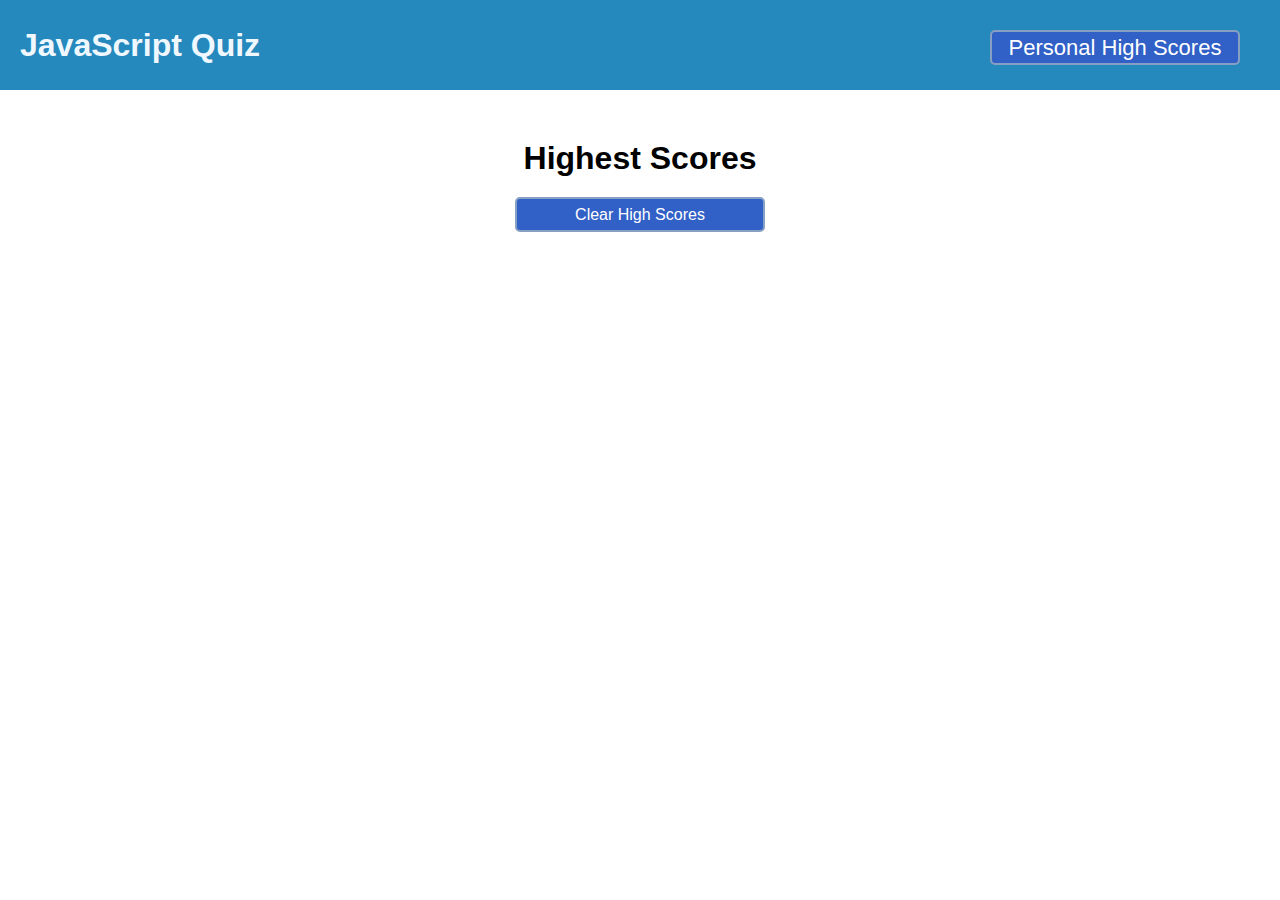
==== highscore.html @ 2534fc04 "Wrote up questions, added variables to be used, made some more changes to quiz and high score page" ====
<!DOCTYPE html>
<html lang="en-us">

<head>
    <meta charset="UTF-8" />
    <link rel="stylesheet" href="./assets/css/style.css">
    <title>JavaScript Quiz</title>
</head>

<body>
    <header>
        <h1>
            <a class="QuizTitle" href="/">JavaScript Quiz</a>
        </h1>
        <nav>
            <li>
                <a class="highScore" href="highscore.html">Personal High Scores</a>
            </li>
        </nav>
    </header>
    <section class="MainPrompt">
        <h1>Highest Scores</h1>
        <ol id="HighScoreList">

        </ol>
        <div class="highScore" onclick="">
            Clear High Scores
        </div>
    </section>
</body>
---- assets/css/style.css ----
:root {
    --mainFont: 'Lucida Sans', 'Lucida Sans Regular', 'Lucida Grande', 'Lucida Sans Unicode', Geneva, Verdana, sans-serif; 
  }

* {
    box-sizing: border-box;
    padding: 0;
    margin: 0;
}

a {
    text-decoration: none;
}

header {
    padding: 20px;
    font-family: var(--mainFont);
    background-color: #2589bd;
    display: flex;
    flex-direction: row;
    align-items: center;
    justify-content: space-between;
}

    header h1 {
        display: inline-block;
    }

    header nav {
        padding-top: 15px;
        margin-right: 20px;
        float: right;
        font-family: var(--mainFont);
        font-size: 22px;
        list-style-type: none;
    }

.MainPrompt{
    padding: 50px 200px 200px 200px;
    display: flex;
    align-items: center;
    flex-direction: column;
}

    .MainPrompt h1{
        display:flex;
        align-items: center;
        flex-direction: column;
        padding-bottom:25px;
        font-family: var(--mainFont);
    }

    .MainPrompt p{
        font-family: var(--mainFont);
        text-align: center;
    }

.QuizTitle{
    font-family: var(--mainFont);
    color:aliceblue;
}

.highScore{
    font-family: var(--mainFont);
    border: 2px solid #879fc2;
    text-align: center;
    background-color: #3160c7;
    display: flex;
    position: relative;
    bottom: 5px;
    color: rgb(255, 255, 255);
    justify-content: center;
    align-items: center;
    cursor: pointer;
    height: 35px;
    width: 250px;
    border-radius: 5px;
}

    .highScore:hover {
        background-color: rgb(68, 137, 201);
    }

#startbutton {
    font-family: var(--mainFont);
    font-size: 15px;
    margin-top: 25px;
    border: 2px solid #879fc2;
    width: 155px;
    height: 50px;
    text-align: center;
    background-color: #3160c7;
    display: flex;
    color: rgb(255, 255, 255);
    justify-content: center;
    align-items: center;
    cursor: pointer;
    border-radius: 5px;  
}
          
    #startbutton:hover {
        background-color: rgb(68, 137, 201);
    }

.quesBox{
    display:flex;
}

.quesText{
    font-family: var(--mainFont);
    font-size: xx-large;
    display: flex;
    flex-direction: column;
    align-items: center;
    padding-top: 75px;
}

.timerText{
    font-family: var(--mainFont);
    display: flex;
    flex-direction: column;
    align-items: center;
    padding-top: 20px;
}
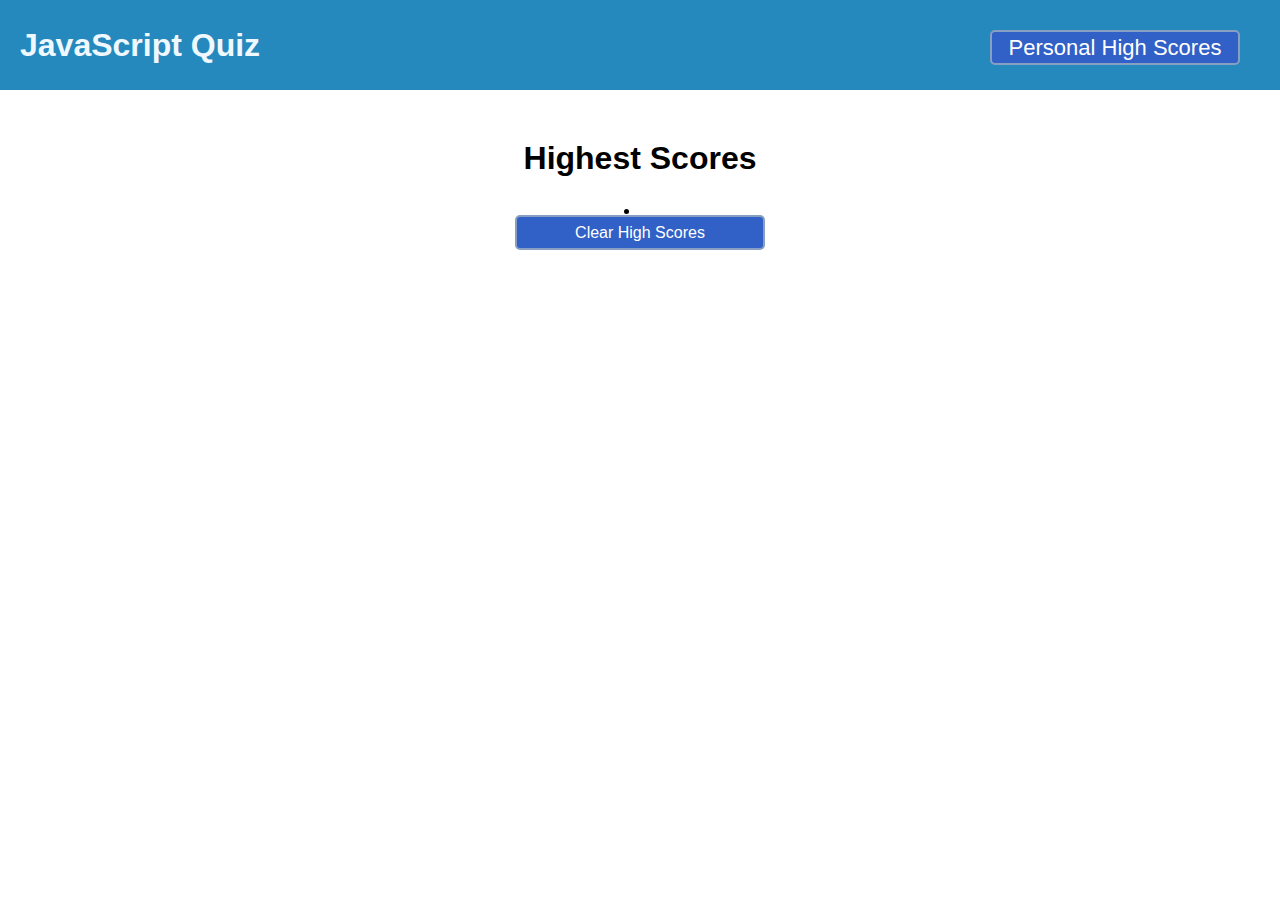
==== commit 8edba5a5: "made 2 separate js files for high scores and the quiz itself, FINALLY got listScores to work properl" ====
--- a/highscore.html
+++ b/highscore.html
@@ -20,11 +20,16 @@
     </header>
     <section class="MainPrompt">
         <h1>Highest Scores</h1>
-        <ol id="HighScoreList">
+        <li id="HighScoreList">
 
-        </ol>
-        <div class="highScore" onclick="">
+        </li>
+        <div id="clearButton" class="highScore" onclick="">
             Clear High Scores
         </div>
     </section>
-</body>+
+    <script src="assets/js/scores.js"></script>
+
+</body>
+
+</html>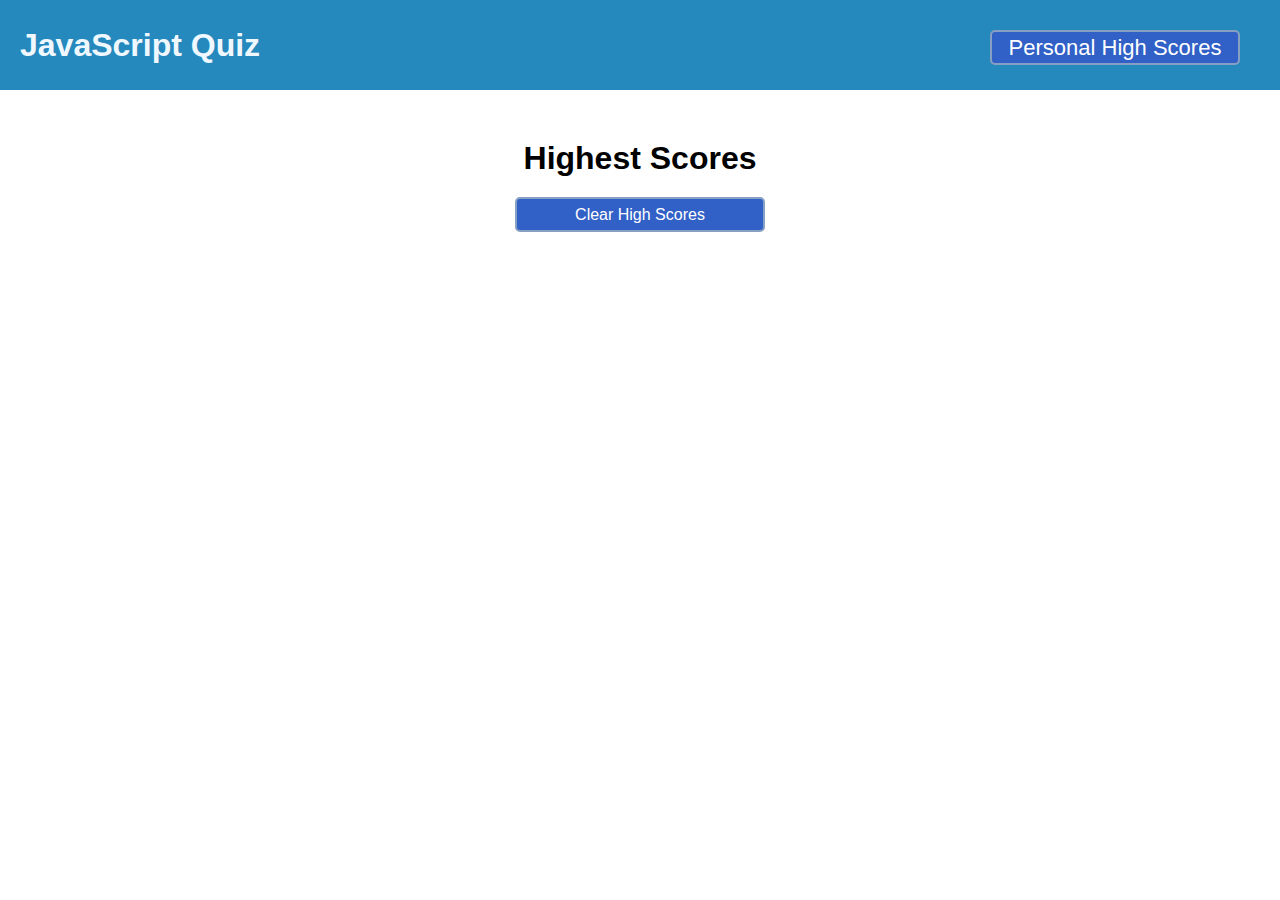
==== commit 0cf55716: "Got clear high scores function working, still need to clean up css for the rest" ====
--- a/highscore.html
+++ b/highscore.html
@@ -23,7 +23,7 @@
         <li id="HighScoreList">
 
         </li>
-        <div id="clearButton" class="highScore" onclick="">
+        <div id="clear" class="highScore" onclick="clearHighScores()">
             Clear High Scores
         </div>
     </section>
--- a/assets/css/style.css
+++ b/assets/css/style.css
@@ -10,6 +10,10 @@
 
 a {
     text-decoration: none;
+}
+
+li{
+    list-style-type: none;
 }
 
 header {
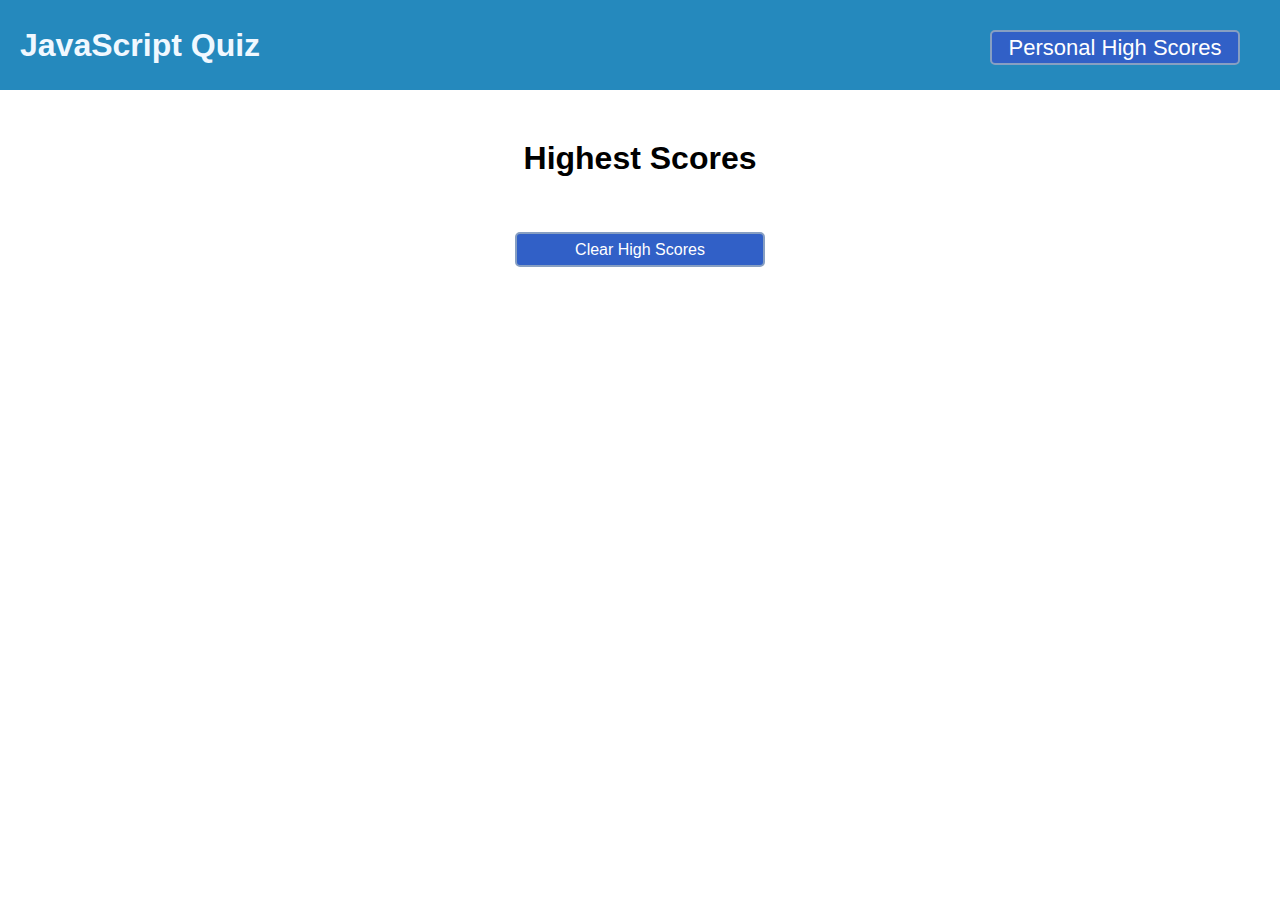
==== commit 489e5088: "fixed functions that were still having issues, cleaned up css so that it is usable in any window siz" ====
--- a/highscore.html
+++ b/highscore.html
@@ -14,16 +14,15 @@
         </h1>
         <nav>
             <li>
-                <a class="highScore" href="highscore.html">Personal High Scores</a>
+                <a class="highScoreNav" href="highscore.html">Personal High Scores</a>
             </li>
         </nav>
     </header>
     <section class="MainPrompt">
         <h1>Highest Scores</h1>
-        <li id="HighScoreList">
-
+        <li id="HighScoreList" class="highScoreList">
         </li>
-        <div id="clear" class="highScore" onclick="clearHighScores()">
+        <div id="clear" class="highScoreClear" onclick="clearHighScores()">
             Clear High Scores
         </div>
     </section>
--- a/assets/css/style.css
+++ b/assets/css/style.css
@@ -13,7 +13,7 @@
 }
 
 li{
-    list-style-type: none;
+    text-align: center;
 }
 
 header {
@@ -38,6 +38,34 @@
         font-size: 22px;
         list-style-type: none;
     }
+
+button{
+    font-family: var(--mainFont);
+    font-size: 15px;
+    margin: 20px;
+    border: 2px solid #879fc2;
+    width: 155px;
+    height: 50px;
+    text-align: center;
+    background-color: #3160c7;
+    display: flex;
+    color: rgb(255, 255, 255);
+    justify-content: center;
+    align-items: center;
+    cursor: pointer;
+    border-radius: 5px;  
+}
+
+button:hover{
+    background-color: rgb(68, 137, 201);
+}
+
+input{
+    margin-top:20px;
+    border-radius: 5px;
+    padding:5px;
+    border-color: #3160c7;
+}
 
 .MainPrompt{
     padding: 50px 200px 200px 200px;
@@ -64,7 +92,13 @@
     color:aliceblue;
 }
 
-.highScore{
+.quizBox{
+    display: flex;
+    justify-content: center;
+    flex-wrap: wrap;
+}
+
+.highScoreNav{
     font-family: var(--mainFont);
     border: 2px solid #879fc2;
     text-align: center;
@@ -81,9 +115,43 @@
     border-radius: 5px;
 }
 
-    .highScore:hover {
+    .highScoreNav:hover {
         background-color: rgb(68, 137, 201);
     }
+
+.highScoreClear{
+    font-family: var(--mainFont);
+    border: 2px solid #879fc2;
+    text-align: center;
+    background-color: #3160c7;
+    display: flex;
+    position: relative;
+    bottom: 5px;
+    color: rgb(255, 255, 255);
+    justify-content: center;
+    align-items: center;
+    cursor: pointer;
+    height: 35px;
+    width: 250px;
+    border-radius: 5px;
+    position:relative;
+    top:30px;
+}
+    .highScoreClear:hover {
+        background-color: rgb(68, 137, 201);
+    }
+
+.highScoreList{
+    list-style-type: none;
+    display: flex;
+    font-family: var(--mainFont);
+    flex-direction: column;
+    align-items: center;
+}
+
+.highScoreList li{
+    padding: 10px;
+}
 
 #startbutton {
     font-family: var(--mainFont);
@@ -115,8 +183,9 @@
     font-size: xx-large;
     display: flex;
     flex-direction: column;
+    padding-top: 75px;
+    text-align: center;
     align-items: center;
-    padding-top: 75px;
 }
 
 .timerText{
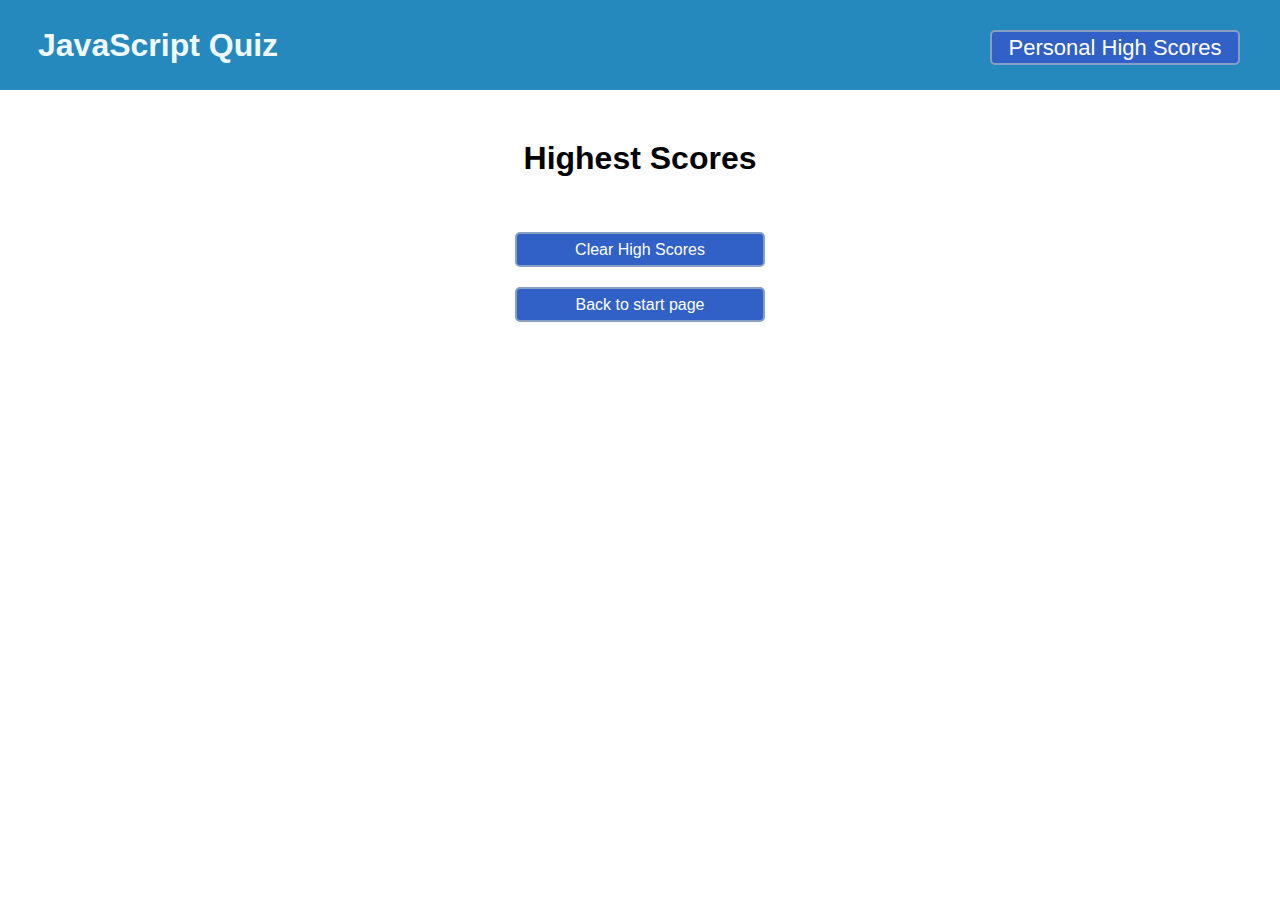
==== commit 614bf6b6: "Fixed issue where user can click on empty space around buttons, fixed up some more css" ====
--- a/highscore.html
+++ b/highscore.html
@@ -22,8 +22,11 @@
         <h1>Highest Scores</h1>
         <li id="HighScoreList" class="highScoreList">
         </li>
-        <div id="clear" class="highScoreClear" onclick="clearHighScores()">
+        <div class="highScoreClear" onclick="clearHighScores()">
             Clear High Scores
+        </div>
+        <div class="highScoreClear" onclick="takeHome()">
+            Back to start page
         </div>
     </section>
 
--- a/assets/css/style.css
+++ b/assets/css/style.css
@@ -24,6 +24,7 @@
     flex-direction: row;
     align-items: center;
     justify-content: space-between;
+    flex-wrap: wrap;
 }
 
     header h1 {
@@ -44,8 +45,8 @@
     font-size: 15px;
     margin: 20px;
     border: 2px solid #879fc2;
-    width: 155px;
-    height: 50px;
+    width: 180px;
+    height: 80px;
     text-align: center;
     background-color: #3160c7;
     display: flex;
@@ -80,6 +81,7 @@
         flex-direction: column;
         padding-bottom:25px;
         font-family: var(--mainFont);
+        text-align: center;
     }
 
     .MainPrompt p{
@@ -90,6 +92,7 @@
 .QuizTitle{
     font-family: var(--mainFont);
     color:aliceblue;
+    margin-left: 18px;
 }
 
 .quizBox{
@@ -136,6 +139,7 @@
     border-radius: 5px;
     position:relative;
     top:30px;
+    margin-bottom:20px;
 }
     .highScoreClear:hover {
         background-color: rgb(68, 137, 201);
@@ -194,4 +198,17 @@
     flex-direction: column;
     align-items: center;
     padding-top: 20px;
-}
+    font-size: 25px;
+}
+
+@media screen and (max-width: 575px) {
+    header{
+        display:flex;
+        align-items: center;
+        flex-direction: column;
+    }
+    .QuizTitle{
+        margin: 0px;
+    }
+    
+}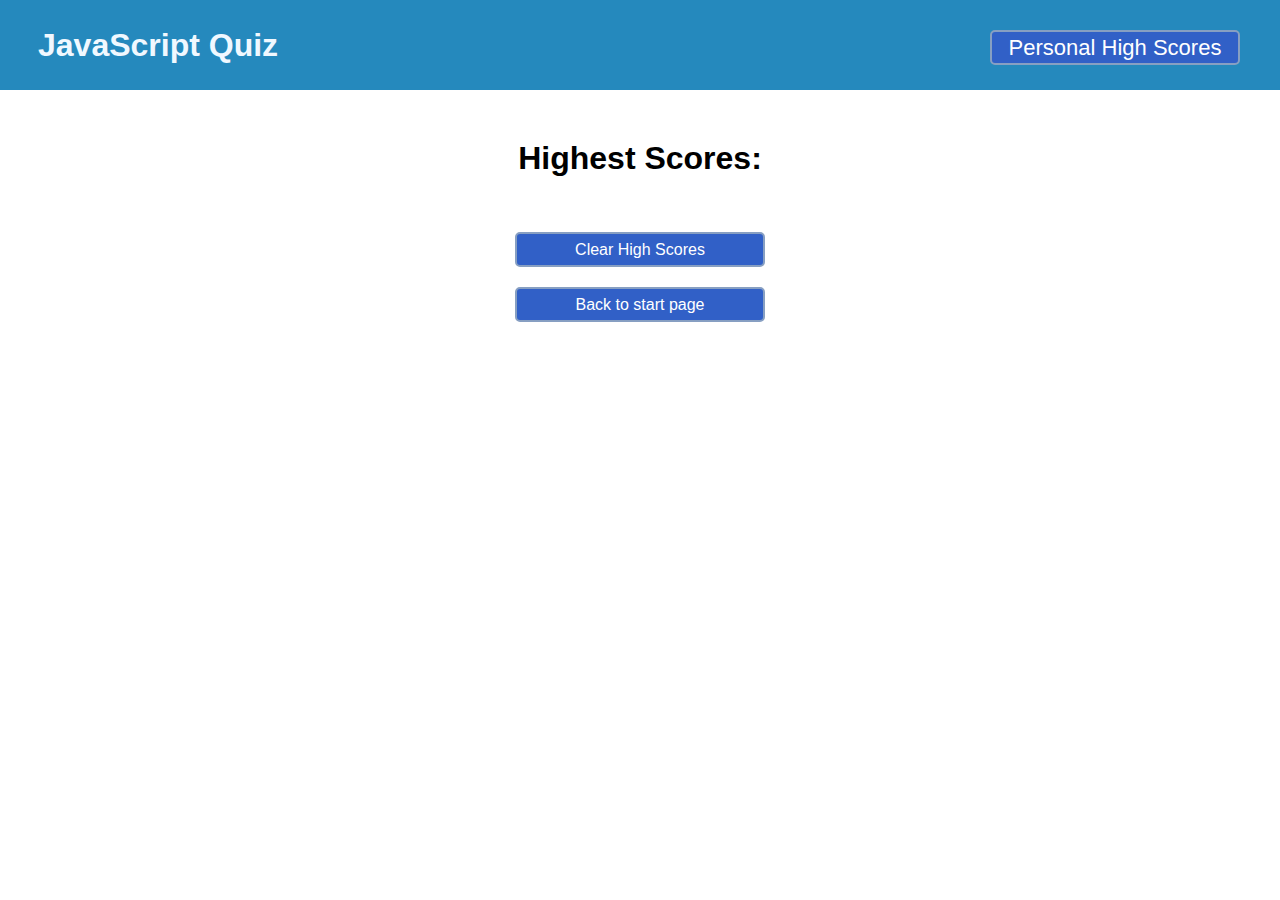
==== commit 5bb2acd0: "Wrote up readme, made comments more specific in js files, modified certain text in html" ====
--- a/highscore.html
+++ b/highscore.html
@@ -19,7 +19,7 @@
         </nav>
     </header>
     <section class="MainPrompt">
-        <h1>Highest Scores</h1>
+        <h1>Highest Scores:</h1>
         <li id="HighScoreList" class="highScoreList">
         </li>
         <div class="highScoreClear" onclick="clearHighScores()">
